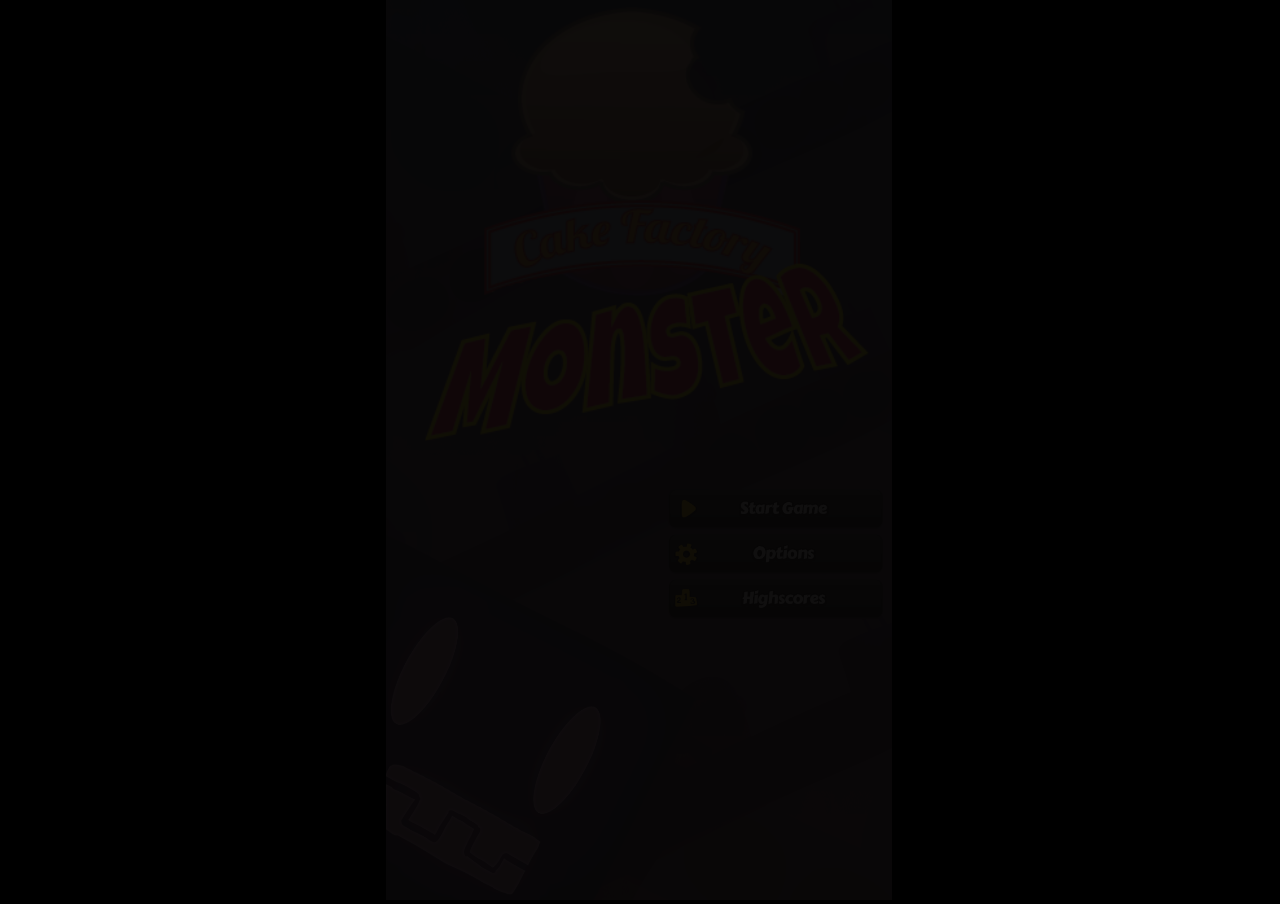
==== cakefactorymonster/index.html @ cc8d5a62 "ultimos detalles" ====
﻿<!DOCTYPE html>
<html manifest="offline.appcache">
<head>
    <meta charset="UTF-8" />
	<meta http-equiv="X-UA-Compatible" content="IE=edge,chrome=1" />
	<title>CFM</title>
	
	<!-- Standardised web app manifest -->
	<link rel="manifest" href="appmanifest.json" />
	
	<!-- Allow fullscreen mode on iOS devices. (These are Apple specific meta tags.) -->
	<meta name="viewport" content="width=device-width, initial-scale=1.0, maximum-scale=1.0, minimum-scale=1.0, user-scalable=no, minimal-ui" />
	<meta name="apple-mobile-web-app-capable" content="yes" />
	<meta name="apple-mobile-web-app-status-bar-style" content="black" />
	<link rel="apple-touch-icon" sizes="256x256" href="icon-256.png" />
	<meta name="HandheldFriendly" content="true" />
	
	<!-- Chrome for Android web app tags -->
	<meta name="mobile-web-app-capable" content="yes" />
	<link rel="shortcut icon" sizes="256x256" href="icon-256.png" />

    <!-- All margins and padding must be zero for the canvas to fill the screen. -->
	<style type="text/css">
		* {
			padding: 0;
			margin: 0;
		}
		html, body {
			background: #000;
			color: #fff;
			overflow: hidden;
			touch-action: none;
			-ms-touch-action: none;
		}
		canvas {
			touch-action-delay: none;
			touch-action: none;
			-ms-touch-action: none;
		}
    </style>
	

</head> 
 
<body> 
	<div id="fb-root"></div>
	
	<script>
	// Issue a warning if trying to preview an exported project on disk.
	(function(){
		// Check for running exported on file protocol
		if (window.location.protocol.substr(0, 4) === "file")
		{
			alert("Exported games won't work until you upload them. (When running on the file:/// protocol, browsers block many features from working for security reasons.)");
		}
	})();
	</script>
	
	<!-- The canvas must be inside a div called c2canvasdiv -->
	<div id="c2canvasdiv">
	
		<!-- The canvas the project will render to.  If you change its ID, don't forget to change the
		ID the runtime looks for in the jQuery events above (ready() and cr_sizeCanvas()). -->
		<canvas id="c2canvas" width="1080" height="1920">
			<!-- This text is displayed if the visitor's browser does not support HTML5.
			You can change it, but it is a good idea to link to a description of a browser
			and provide some links to download some popular HTML5-compatible browsers. -->
			<h1>Your browser does not appear to support HTML5.  Try upgrading your browser to the latest version.  <a href="http://www.whatbrowser.org">What is a browser?</a>
			<br/><br/><a href="http://www.microsoft.com/windows/internet-explorer/default.aspx">Microsoft Internet Explorer</a><br/>
			<a href="http://www.mozilla.com/firefox/">Mozilla Firefox</a><br/>
			<a href="http://www.google.com/chrome/">Google Chrome</a><br/>
			<a href="http://www.apple.com/safari/download/">Apple Safari</a><br/>
			<a href="http://www.google.com/chromeframe">Google Chrome Frame for Internet Explorer</a><br/></h1>
		</canvas>
		
	</div>
	
	<!-- Pages load faster with scripts at the bottom -->
	
	<!-- Construct 2 exported games require jQuery. -->
	<script src="jquery-2.1.1.min.js"></script>


	
    <!-- The runtime script.  You can rename it, but don't forget to rename the reference here as well.
    This file will have been minified and obfuscated if you enabled "Minify script" during export. -->
	<script src="c2runtime.js"></script>

    <script>
		// Size the canvas to fill the browser viewport.
		jQuery(window).resize(function() {
			cr_sizeCanvas(jQuery(window).width(), jQuery(window).height());
		});
		
		// Start the Construct 2 project running on window load.
		jQuery(document).ready(function ()
		{			
			// Create new runtime using the c2canvas
			cr_createRuntime("c2canvas");
		});
		
		// Pause and resume on page becoming visible/invisible
		function onVisibilityChanged() {
			if (document.hidden || document.mozHidden || document.webkitHidden || document.msHidden)
				cr_setSuspended(true);
			else
				cr_setSuspended(false);
		};
		
		document.addEventListener("visibilitychange", onVisibilityChanged, false);
		document.addEventListener("mozvisibilitychange", onVisibilityChanged, false);
		document.addEventListener("webkitvisibilitychange", onVisibilityChanged, false);
		document.addEventListener("msvisibilitychange", onVisibilityChanged, false);
		
		if (navigator.serviceWorker && navigator.serviceWorker.register)
		{
			// Register an empty service worker to trigger web app install banners.
			navigator.serviceWorker.register("sw.js", { scope: "./" });
		}
    </script>
</body> 
</html>
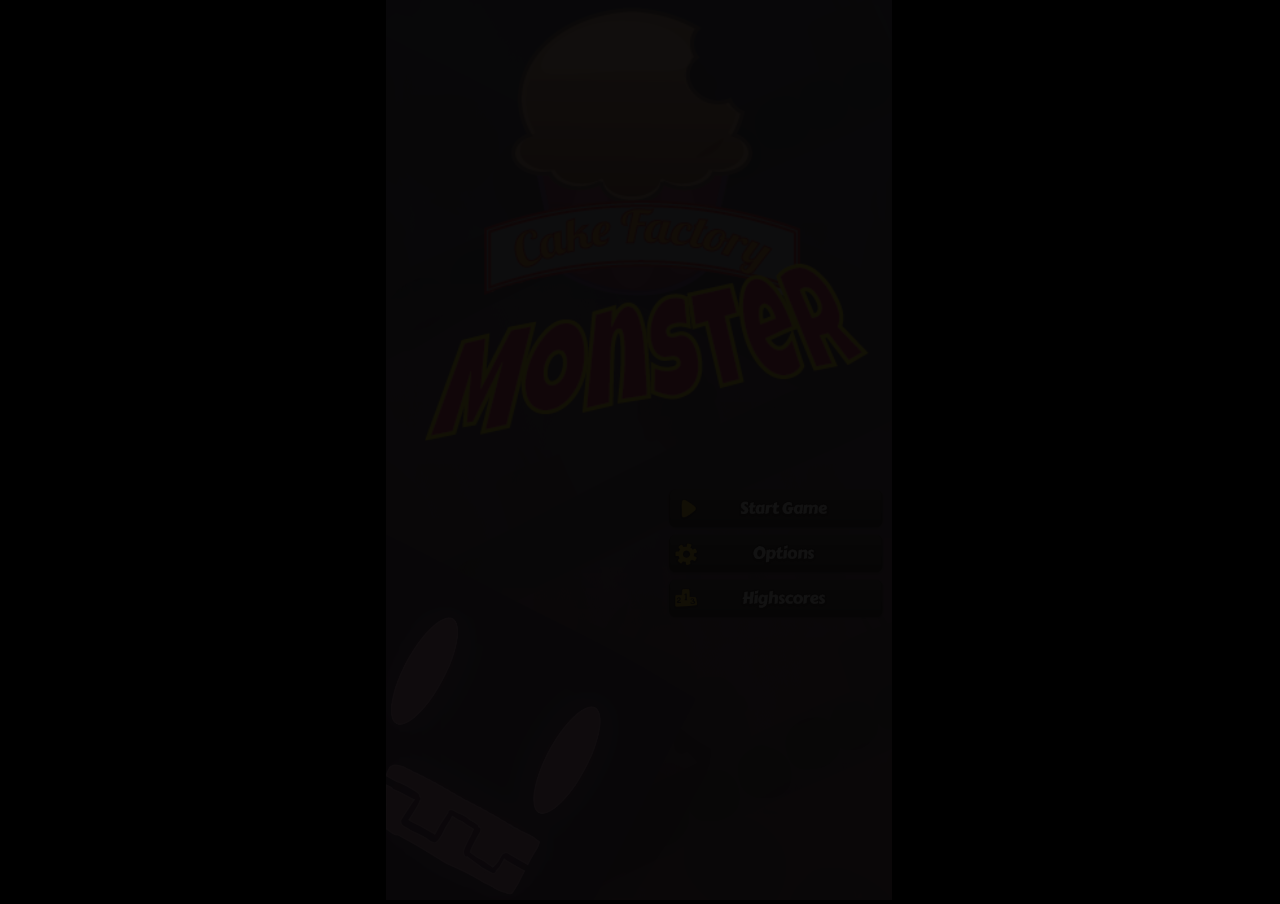
==== commit c1744251: "ga reparado" ====
--- a/cakefactorymonster/index.html
+++ b/cakefactorymonster/index.html
@@ -4,17 +4,17 @@
     <meta charset="UTF-8" />
 	<meta http-equiv="X-UA-Compatible" content="IE=edge,chrome=1" />
 	<title>CFM</title>
-	
+
 	<!-- Standardised web app manifest -->
 	<link rel="manifest" href="appmanifest.json" />
-	
+
 	<!-- Allow fullscreen mode on iOS devices. (These are Apple specific meta tags.) -->
 	<meta name="viewport" content="width=device-width, initial-scale=1.0, maximum-scale=1.0, minimum-scale=1.0, user-scalable=no, minimal-ui" />
 	<meta name="apple-mobile-web-app-capable" content="yes" />
 	<meta name="apple-mobile-web-app-status-bar-style" content="black" />
 	<link rel="apple-touch-icon" sizes="256x256" href="icon-256.png" />
 	<meta name="HandheldFriendly" content="true" />
-	
+
 	<!-- Chrome for Android web app tags -->
 	<meta name="mobile-web-app-capable" content="yes" />
 	<link rel="shortcut icon" sizes="256x256" href="icon-256.png" />
@@ -38,13 +38,23 @@
 			-ms-touch-action: none;
 		}
     </style>
-	
 
-</head> 
- 
-<body> 
+
+</head>
+
+<body>
+  <script>
+(function(i,s,o,g,r,a,m){i['GoogleAnalyticsObject']=r;i[r]=i[r]||function(){
+(i[r].q=i[r].q||[]).push(arguments)},i[r].l=1*new Date();a=s.createElement(o),
+m=s.getElementsByTagName(o)[0];a.async=1;a.src=g;m.parentNode.insertBefore(a,m)
+})(window,document,'script','//www.google-analytics.com/analytics.js','ga');
+
+ga('create', 'UA-67910719-1', 'auto');
+ga('send', 'pageview');
+
+</script>
 	<div id="fb-root"></div>
-	
+
 	<script>
 	// Issue a warning if trying to preview an exported project on disk.
 	(function(){
@@ -55,10 +65,10 @@
 		}
 	})();
 	</script>
-	
+
 	<!-- The canvas must be inside a div called c2canvasdiv -->
 	<div id="c2canvasdiv">
-	
+
 		<!-- The canvas the project will render to.  If you change its ID, don't forget to change the
 		ID the runtime looks for in the jQuery events above (ready() and cr_sizeCanvas()). -->
 		<canvas id="c2canvas" width="1080" height="1920">
@@ -72,16 +82,16 @@
 			<a href="http://www.apple.com/safari/download/">Apple Safari</a><br/>
 			<a href="http://www.google.com/chromeframe">Google Chrome Frame for Internet Explorer</a><br/></h1>
 		</canvas>
-		
+
 	</div>
-	
+
 	<!-- Pages load faster with scripts at the bottom -->
-	
+
 	<!-- Construct 2 exported games require jQuery. -->
 	<script src="jquery-2.1.1.min.js"></script>
 
 
-	
+
     <!-- The runtime script.  You can rename it, but don't forget to rename the reference here as well.
     This file will have been minified and obfuscated if you enabled "Minify script" during export. -->
 	<script src="c2runtime.js"></script>
@@ -91,14 +101,14 @@
 		jQuery(window).resize(function() {
 			cr_sizeCanvas(jQuery(window).width(), jQuery(window).height());
 		});
-		
+
 		// Start the Construct 2 project running on window load.
 		jQuery(document).ready(function ()
-		{			
+		{
 			// Create new runtime using the c2canvas
 			cr_createRuntime("c2canvas");
 		});
-		
+
 		// Pause and resume on page becoming visible/invisible
 		function onVisibilityChanged() {
 			if (document.hidden || document.mozHidden || document.webkitHidden || document.msHidden)
@@ -106,17 +116,19 @@
 			else
 				cr_setSuspended(false);
 		};
-		
+
 		document.addEventListener("visibilitychange", onVisibilityChanged, false);
 		document.addEventListener("mozvisibilitychange", onVisibilityChanged, false);
 		document.addEventListener("webkitvisibilitychange", onVisibilityChanged, false);
 		document.addEventListener("msvisibilitychange", onVisibilityChanged, false);
-		
+
 		if (navigator.serviceWorker && navigator.serviceWorker.register)
 		{
 			// Register an empty service worker to trigger web app install banners.
 			navigator.serviceWorker.register("sw.js", { scope: "./" });
 		}
     </script>
-</body> 
-</html> +
+
+</body>
+</html>
